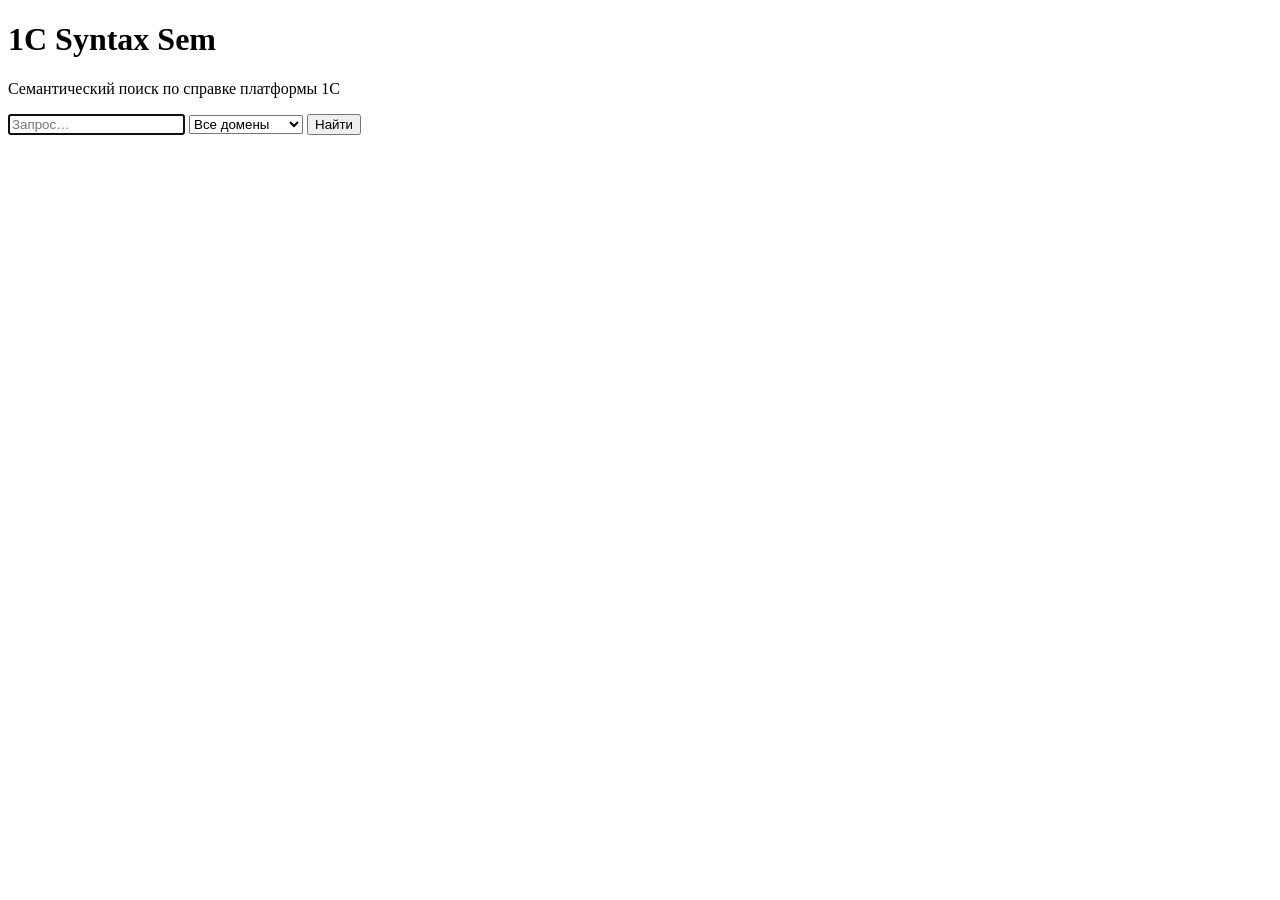
==== src/sntx_sem/web/static/index.html @ a9c4dcbf "feat: Docker, HTTP API и настраиваемые эмбеддинги Добавить serve с Web-UI, Docker-образ с локальной " ====
<!DOCTYPE html>
<html lang="ru">
<head>
  <meta charset="UTF-8">
  <meta name="viewport" content="width=device-width, initial-scale=1.0">
  <title>1C Syntax Sem — поиск по справке</title>
  <link rel="stylesheet" href="/static/style.css">
</head>
<body>
  <header>
    <h1>1C Syntax Sem</h1>
    <p class="subtitle">Семантический поиск по справке платформы 1С</p>
  </header>

  <main>
    <section id="search-panel">
      <form id="search-form">
        <input type="search" id="query" name="query" placeholder="Запрос…" required autofocus>
        <select id="domain" name="domain">
          <option value="all">Все домены</option>
          <option value="bsl">BSL</option>
          <option value="query">Язык запросов</option>
          <option value="bsp">БСП</option>
          <option value="platform_api">Platform API</option>
        </select>
        <button type="submit">Найти</button>
      </form>
      <p id="status-line" class="meta"></p>
    </section>

    <section id="results-panel" hidden>
      <h2>Результаты</h2>
      <ul id="results"></ul>
    </section>

    <section id="topic-panel" hidden>
      <button type="button" id="back-to-results" class="link-btn">← К результатам</button>
      <h2 id="topic-title"></h2>
      <p id="topic-meta" class="meta"></p>
      <pre id="topic-body"></pre>
      <div id="topic-examples" hidden>
        <h3>Примеры</h3>
        <ul id="examples-list"></ul>
      </div>
    </section>
  </main>

  <script src="/static/app.js"></script>
</body>
</html>
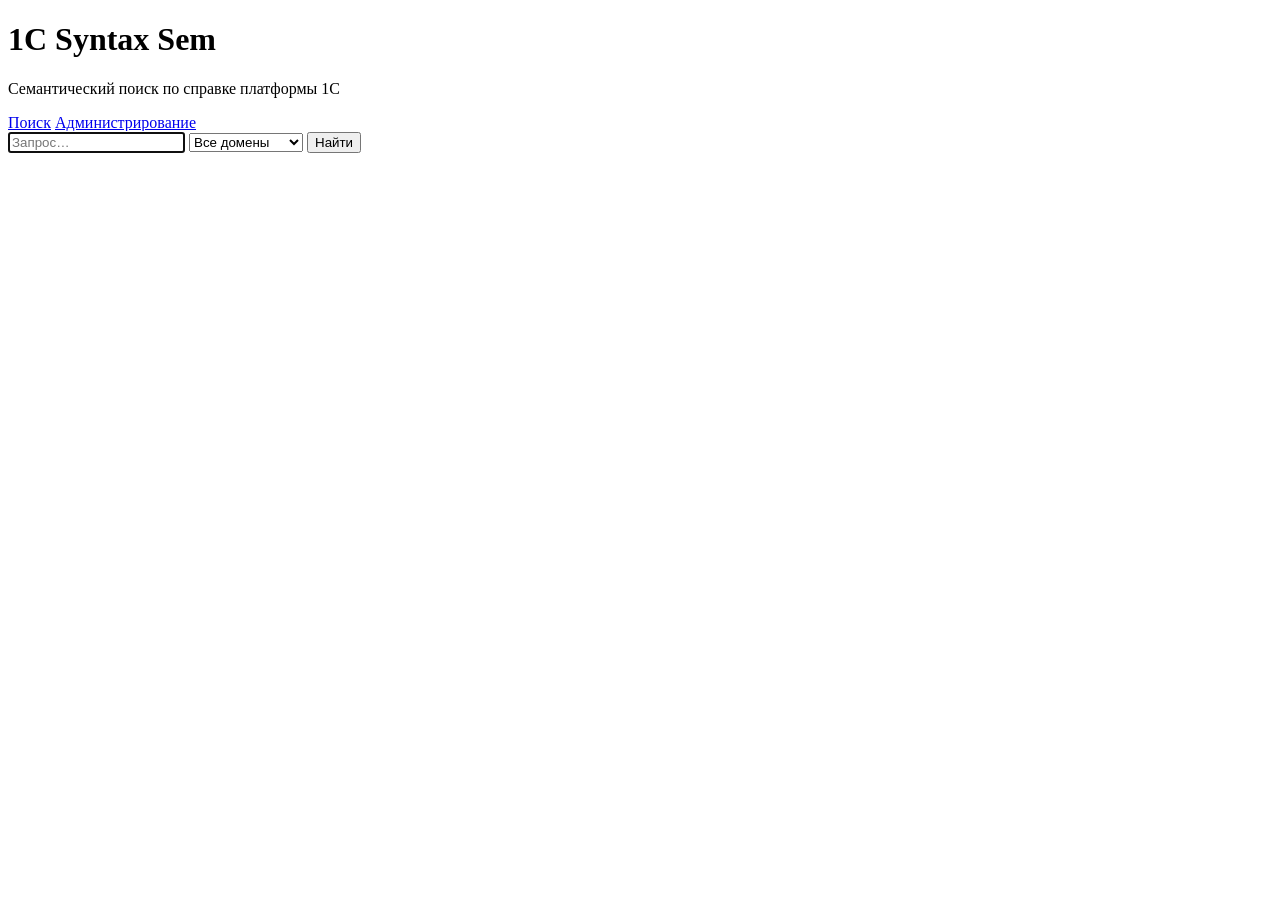
==== commit 893d1869: "feat: thin MCP, Web-UI admin и API v0.2.0 Тонкий MCP через SNTX_SEM_API_URL, расширение HTTP API (jo" ====
--- a/src/sntx_sem/web/static/index.html
+++ b/src/sntx_sem/web/static/index.html
@@ -10,6 +10,10 @@
   <header>
     <h1>1C Syntax Sem</h1>
     <p class="subtitle">Семантический поиск по справке платформы 1С</p>
+    <nav class="nav-links">
+      <a href="/" aria-current="page">Поиск</a>
+      <a href="/admin">Администрирование</a>
+    </nav>
   </header>
 
   <main>
